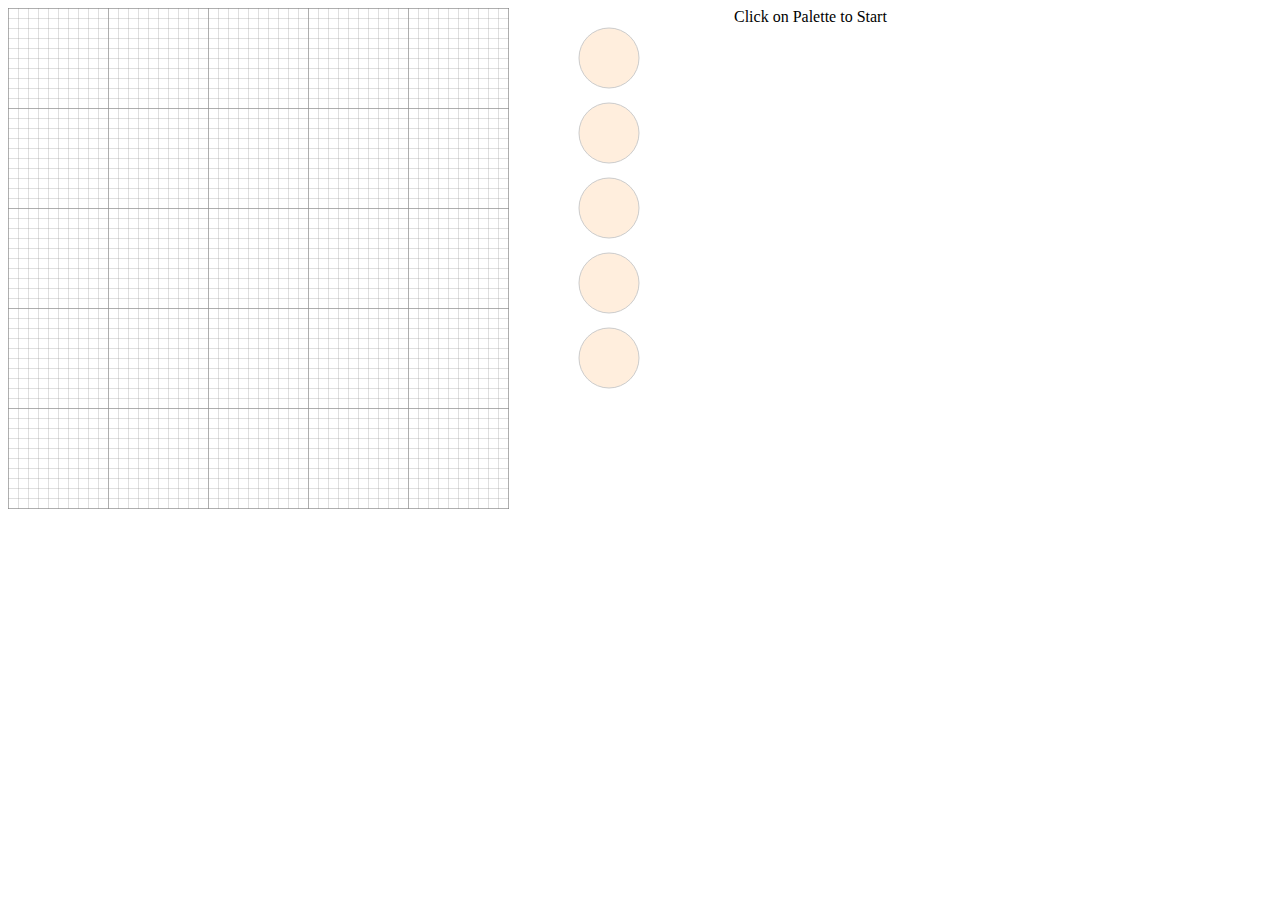
==== public_html/index.html @ c9e30e62 "Integrazione shapes, prova di cambio della griglia" ====
<!DOCTYPE html>
<!--
-->
<html>
<head>
	<title>Grid</title>
	<meta charset="UTF-8">
	<meta name="viewport" content="width=device-width, initial-scale=1.0">

	<script src="d3.min.js"></script>
	<link href="style.css" rel="stylesheet" type="text/css">
</head>
<body>
	<svg id="main" width="501" height="501">
		<defs>
			<pattern id="smallGrid" width="10" height="10" patternUnits="userSpaceOnUse">
				<path d="M 10 0 L 0 0 0 10" fill="none" stroke="gray" stroke-width="0.5"/>
			</pattern>
			<pattern id="grid" width="100" height="100" patternUnits="userSpaceOnUse">
				<rect width="100" height="100" fill="url(#smallGrid)"/>
				<path d="M 100 0 L 0 0 0 100" fill="none" stroke="gray" stroke-width="1"/>
			</pattern>
		</defs>

		<rect width="100%" height="100%" fill="url(#grid)" />
	</svg>

	<svg id="palette" width="200" height="400">
		<g transform="translate(100, 50)">
			<circle r="30" />
			<circle r="30" cy="75" />
			<circle r="30" cy="150" />
			<circle r="30" cy="225" />
			<circle r="30" cy="300" />
		</g>
	</svg>

	<div id="shapeType" style="float:left; margin-left:25px;">Click on Palette to Start</div>

	<script src="shapes.js"></script>

<!--
-->

</body>
</html>

<!--
-->
---- public_html/style.css ----
/*
*/
path.shape {
	fill: none;
	stroke: #200;
	stroke-width: 5px;
	stroke-linejoin: round;
	stroke-linecap: round;
}

grid {
	fill: none;
	stroke: #ccc;
	stroke-width: 1px;
}

#main {
	float: left;
}

#palette {
	float: left;
	fill: #fed;
	stroke: #ccc;
}

/*
	float: right;

path_old {
	fill: none;
	stroke: #200;
	stroke-width: 2px;
	stroke-linejoin: round;
	stroke-linecap: round;
}

path {
	fill: none;
	stroke: #200;
	stroke-width: 5px;
	stroke-linejoin: round;
	stroke-linecap: round;
}

*/
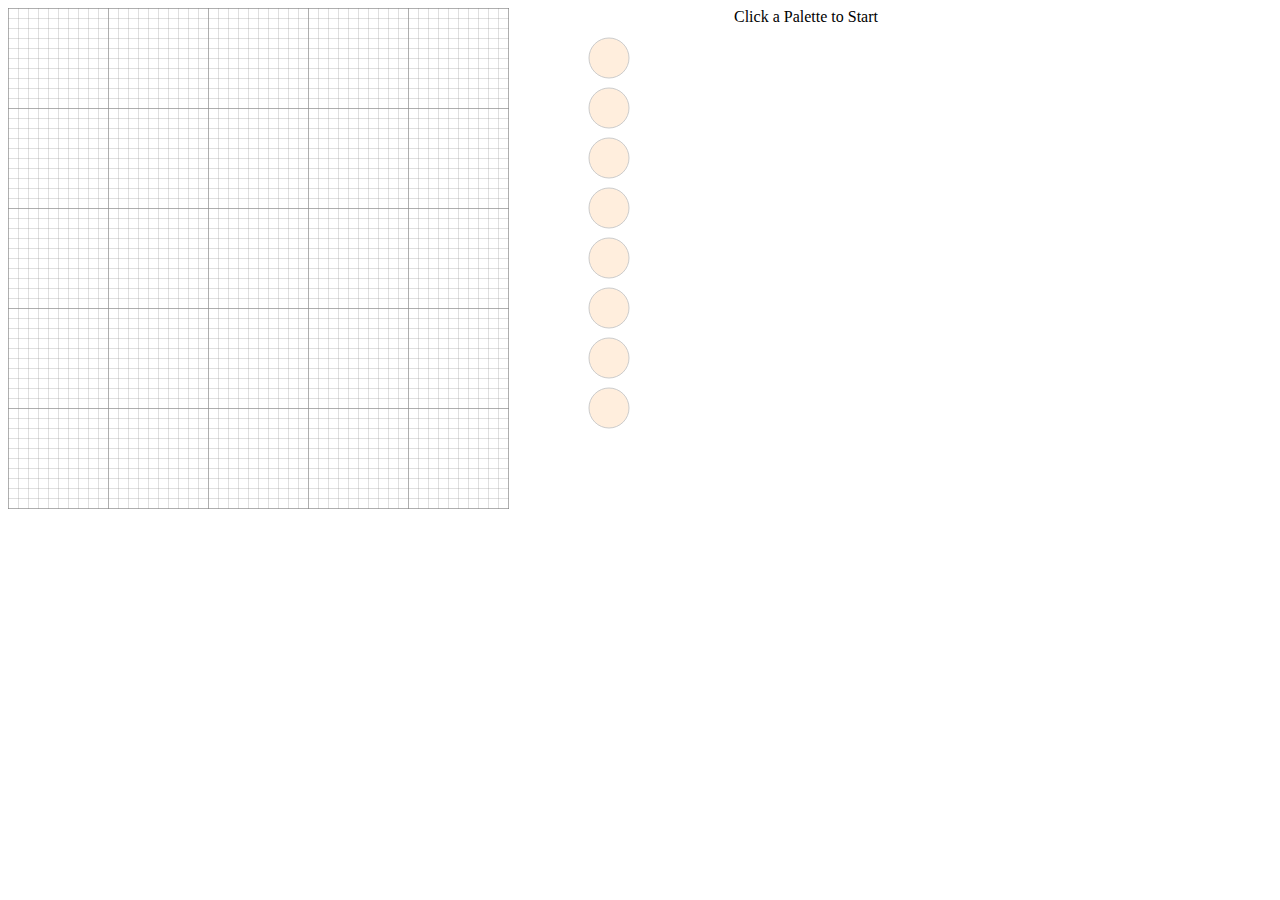
==== commit ae08fe19: "Index e shapes attuali - punti, linee, archi, selezione, modifica (linea), spostamento, cancellazion" ====
--- a/public_html/index.html
+++ b/public_html/index.html
@@ -11,6 +11,9 @@
 	<link href="style.css" rel="stylesheet" type="text/css">
 </head>
 <body>
+	<!--
+		Questo svg traccia la griglia utilizzando i pattern
+	-->
 	<svg id="main" width="501" height="501">
 		<defs>
 			<pattern id="smallGrid" width="10" height="10" patternUnits="userSpaceOnUse">
@@ -25,22 +28,31 @@
 		<rect width="100%" height="100%" fill="url(#grid)" />
 	</svg>
 
-	<svg id="palette" width="200" height="400">
+	<!--
+		Questo svg traccia i cerchi che utilizziamo come palette per la 
+		selezione della shape da tracciare o dell'azione da effettuare
+	-->
+
+	<svg id="palette" width="200" height="500">
 		<g transform="translate(100, 50)">
-			<circle r="30" />
-			<circle r="30" cy="75" />
-			<circle r="30" cy="150" />
-			<circle r="30" cy="225" />
-			<circle r="30" cy="300" />
+			<circle r="20" />
+			<circle r="20" cy="50" />
+			<circle r="20" cy="100" />
+			<circle r="20" cy="150" />
+			<circle r="20" cy="200" />
+			<circle r="20" cy="250" />
+			<circle r="20" cy="300" />
+			<circle r="20" cy="350" />
 		</g>
 	</svg>
 
-	<div id="shapeType" style="float:left; margin-left:25px;">Click on Palette to Start</div>
+	<!--
+		Questo div rappresenta una scritta a schermo temporanea 
+		per mostrare all'utente quale azione sta compiendo
+	-->
+	<div id="statusline" style="float:left; margin-left:25px;"></div>
 
 	<script src="shapes.js"></script>
-
-<!--
--->
 
 </body>
 </html>
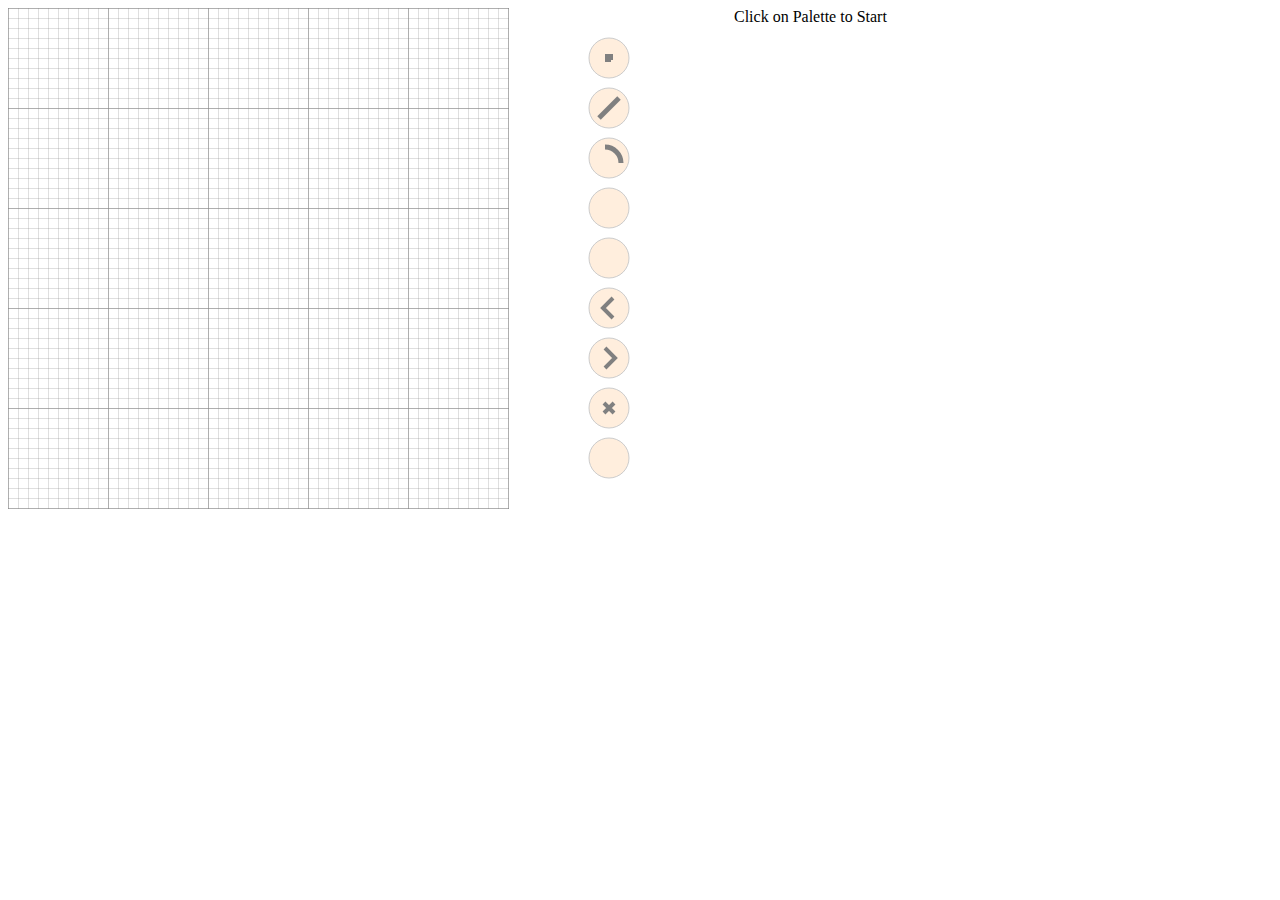
==== commit 2c35126d: "Versione aggiornata - index e shapes totalmente commentato" ====
--- a/public_html/index.html
+++ b/public_html/index.html
@@ -43,10 +43,19 @@
 			<circle r="20" cy="250" />
 			<circle r="20" cy="300" />
 			<circle r="20" cy="350" />
+			<circle r="20" cy="400" />
+
+			<path d="M 2,2 h-4 v-4 h+4 v+4" stroke="gray" stroke-width="4" />
+			<path d="M -10,60 l 20,-20" stroke="gray" stroke-width="5" />
+			<path d="M 12,105 a 16,16 0 0 0 -16,-16" stroke="gray" stroke-width="5" />
+			<path d="M +4,240 l-10+10 l+10+10" stroke="gray" stroke-width="4" />
+			<path d="M -4,290 l+10+10 l-10+10" stroke="gray" stroke-width="4" />
+			<path d="M -5,345 l+10+10 m-10,0 l+10-10" stroke="gray" stroke-width="4" />
 		</g>
 	</svg>
 
 	<!--
+			<path d="M -10,0 A 5,5 0 1 0 -9,0" fill="gray" stroke-width="1" />
 		Questo div rappresenta una scritta a schermo temporanea 
 		per mostrare all'utente quale azione sta compiendo
 	-->
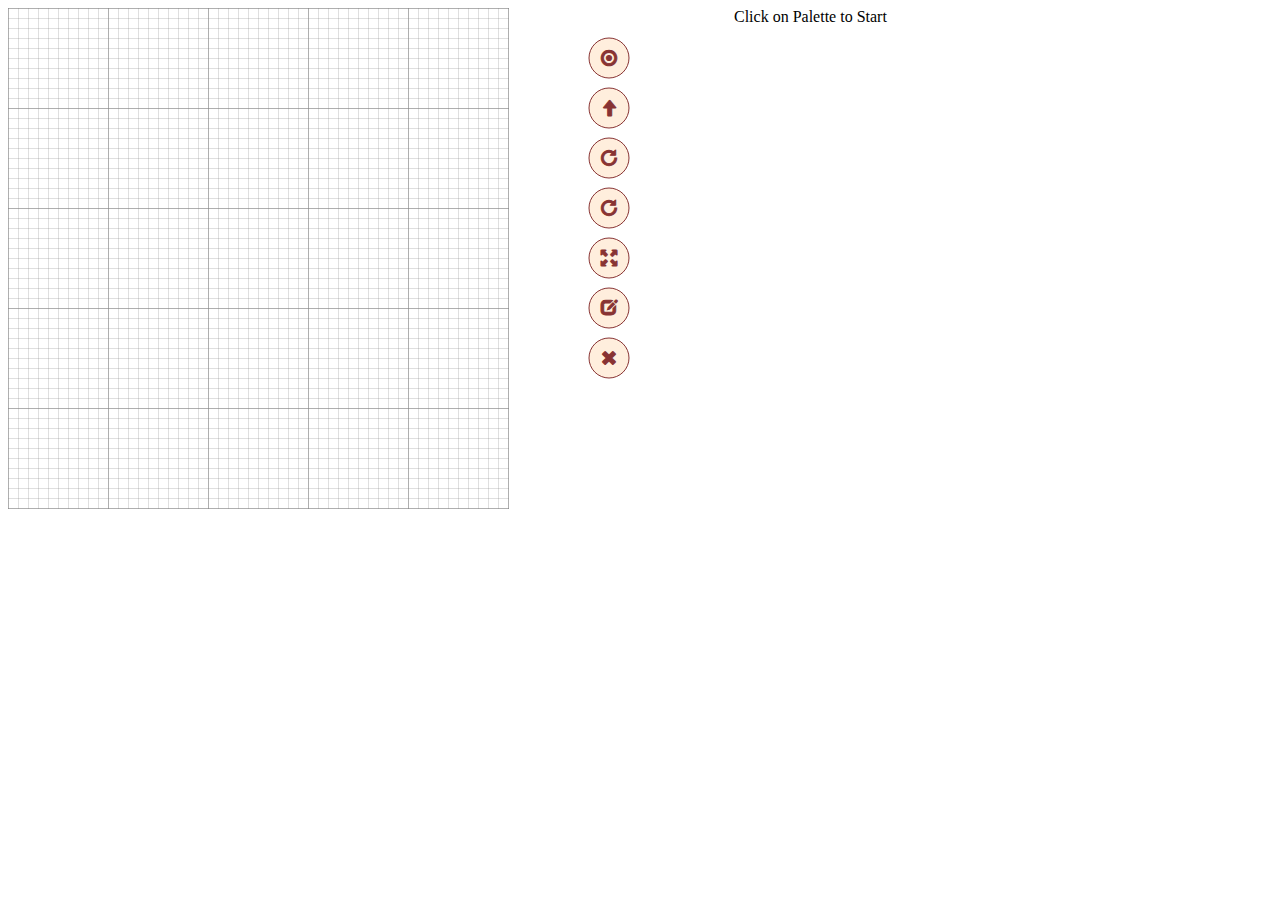
==== commit 43c15f64: "Aggiunte frecce e icone, tolto prev e next" ====
--- a/public_html/index.html
+++ b/public_html/index.html
@@ -16,6 +16,10 @@
 	-->
 	<svg id="main" width="501" height="501">
 		<defs>
+			<marker id="arrow" markerWidth="10" markerHeight="10" refX="0" refY="1" 
+				orient="auto" markerUnits="strokeWidth">
+				<path d="M0,0 L0,2 L3,1 z" fill="#f88" />
+			</marker>
 			<pattern id="smallGrid" width="10" height="10" patternUnits="userSpaceOnUse">
 				<path d="M 10 0 L 0 0 0 10" fill="none" stroke="gray" stroke-width="0.5"/>
 			</pattern>
@@ -34,28 +38,28 @@
 	-->
 
 	<svg id="palette" width="200" height="500">
-		<g transform="translate(100, 50)">
+		<g transform="translate(100, 50)" stroke="#833">
 			<circle r="20" />
+			<text x="0" y="8" text-anchor="middle" fill="#833">&#xe165;</text>
 			<circle r="20" cy="50" />
+			<text x="0" y="58" text-anchor="middle" fill="#833">&#xe093;</text>
 			<circle r="20" cy="100" />
+			<text x="0" y="108" text-anchor="middle" fill="#833">&#xe030;</text>
 			<circle r="20" cy="150" />
+			<text x="0" y="158" text-anchor="middle" fill="#833">&#xe030;</text>
 			<circle r="20" cy="200" />
+			<text x="0" y="208" text-anchor="middle" fill="#833">&#xe140;</text>
 			<circle r="20" cy="250" />
+			<text x="0" y="257" text-anchor="middle" fill="#833">&#xe065;</text>
 			<circle r="20" cy="300" />
-			<circle r="20" cy="350" />
-			<circle r="20" cy="400" />
-
-			<path d="M 2,2 h-4 v-4 h+4 v+4" stroke="gray" stroke-width="4" />
-			<path d="M -10,60 l 20,-20" stroke="gray" stroke-width="5" />
-			<path d="M 12,105 a 16,16 0 0 0 -16,-16" stroke="gray" stroke-width="5" />
-			<path d="M +4,240 l-10+10 l+10+10" stroke="gray" stroke-width="4" />
-			<path d="M -4,290 l+10+10 l-10+10" stroke="gray" stroke-width="4" />
-			<path d="M -5,345 l+10+10 m-10,0 l+10-10" stroke="gray" stroke-width="4" />
+			<text x="0" y="308" text-anchor="middle" fill="#833">&#xe014;</text>
 		</g>
 	</svg>
 
 	<!--
-			<path d="M -10,0 A 5,5 0 1 0 -9,0" fill="gray" stroke-width="1" />
+			<circle r="20" cy="350" />
+			<circle r="20" cy="400" />
+			<text x="0" y="405" text-anchor="middle" stroke="#f00" stroke-width="2px" dy="0">A</text>
 		Questo div rappresenta una scritta a schermo temporanea 
 		per mostrare all'utente quale azione sta compiendo
 	-->
@@ -67,4 +71,31 @@
 </html>
 
 <!--
+text="&#xe003;" 
+
+			<path d="M 2,2 h-4 v-4 h+4 v+4" stroke="gray" stroke-width="4" />
+			<path d="M -10,60 l 20,-20" stroke="gray" stroke-width="5" />
+			<path d="M 12,105 a 16,16 0 0 0 -16,-16" stroke="gray" stroke-width="5" />
+			<path d="M +4,240 l-10+10 l+10+10" stroke="gray" stroke-width="4" />
+			<path d="M -4,290 l+10+10 l-10+10" stroke="gray" stroke-width="4" />
+			<path d="M -5,345 l+10+10 m-10,0 l+10-10" stroke="gray" stroke-width="4" />
+
+<i class="glyphicon glyphicon-knight"></i>
+&#xe215;
+content:"\e215";
+&#xe068;
+			<circle r="20" />
+			<text x="0" y="5" text-anchor="middle">&#xf192;</text>
+			<circle r="20" cy="50" />
+			<text x="0" y="55" text-anchor="middle">&#xf176;</text>
+			<circle r="20" cy="100" />
+			<text x="0" y="105" text-anchor="middle">&#xf00d;</text>
+			<circle r="20" cy="150" />
+			<text x="0" y="155" text-anchor="middle">&#xf00d;</text>
+			<circle r="20" cy="200" />
+			<text x="0" y="205" text-anchor="middle">&#xf047;</text>
+			<circle r="20" cy="250" />
+			<text x="0" y="255" text-anchor="middle">&#xf048;</text>
+			<circle r="20" cy="300" />
+			<text x="0" y="305" text-anchor="middle">&#xf00d;</text>
 -->--- a/public_html/style.css
+++ b/public_html/style.css
@@ -1,5 +1,17 @@
 /*
 */
+
+@font-face { 
+	font-family: 'Glyphicons Halflings'; 
+	font-style: normal; 
+	font-weight: normal; 
+	src: url('glyphicons-halflings-regular.woff'); 
+}
+
+svg text {
+	font-family: 'Glyphicons Halflings';
+}
+
 path.shape {
 	fill: none;
 	stroke: #200;
@@ -24,7 +36,31 @@
 	stroke: #ccc;
 }
 
+
 /*
+
+@font-face { 
+	font-family: 'FontAwesome'; 
+	font-style: normal; 
+	font-weight: normal; 
+	src: url('fontawesome.woff'); 
+}
+
+svg text {
+   font-family: FontAwesome;
+}
+
+@font-face { 
+	font-family: 'Glyphicons Halflings'; 
+	font-style: normal; 
+	font-weight: normal; 
+	src: url('glyphicons-halflings-regular.woff'); 
+}
+
+svg text {
+	font-family: 'Glyphicons Halflings';
+}
+
 	float: right;
 
 path_old {
@@ -43,4 +79,7 @@
 	stroke-linecap: round;
 }
 
+#palette::before,
+#ellarc::before { content: "XXX" }
+
 */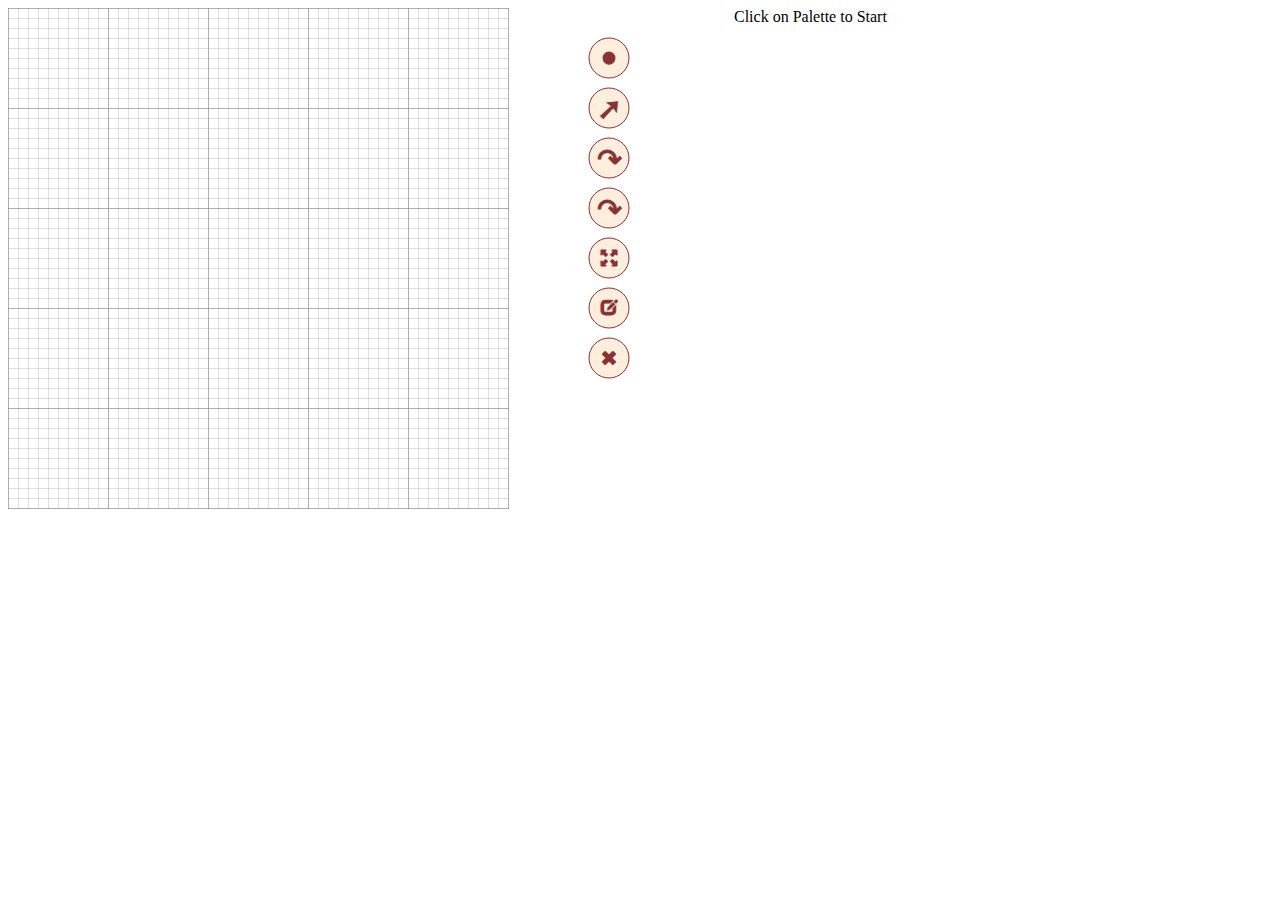
==== commit d80591ad: "Icone aggiornate" ====
--- a/public_html/index.html
+++ b/public_html/index.html
@@ -40,13 +40,13 @@
 	<svg id="palette" width="200" height="500">
 		<g transform="translate(100, 50)" stroke="#833">
 			<circle r="20" />
-			<text x="0" y="8" text-anchor="middle" fill="#833">&#xe165;</text>
+                        <text x="0" y="17" text-anchor="middle" fill="#833" font-size="50px">&#x2022;</text>
 			<circle r="20" cy="50" />
-			<text x="0" y="58" text-anchor="middle" fill="#833">&#xe093;</text>
+			<text x="0" y="61" text-anchor="middle" fill="#833" font-size="30px">&#x279a;</text>
 			<circle r="20" cy="100" />
-			<text x="0" y="108" text-anchor="middle" fill="#833">&#xe030;</text>
+			<text x="0" y="112" text-anchor="middle" fill="#833" font-size="30px">&#x21b7;</text>
 			<circle r="20" cy="150" />
-			<text x="0" y="158" text-anchor="middle" fill="#833">&#xe030;</text>
+			<text x="0" y="162" text-anchor="middle" fill="#833" font-size="30px">&#x21b7;</text>
 			<circle r="20" cy="200" />
 			<text x="0" y="208" text-anchor="middle" fill="#833">&#xe140;</text>
 			<circle r="20" cy="250" />
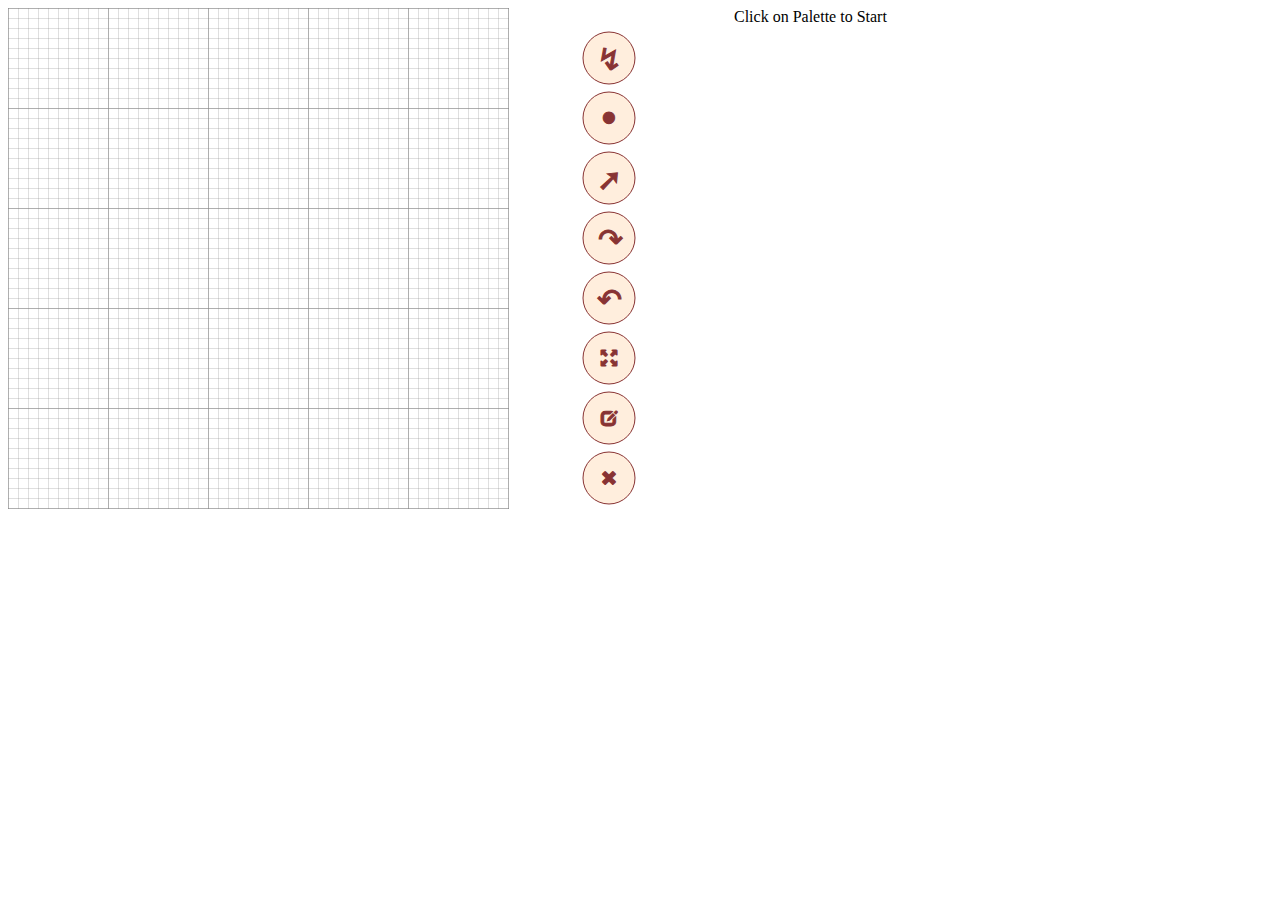
==== commit 71c84d21: "Modalità singlestroke, aggiustamenti conseguenti" ====
--- a/public_html/index.html
+++ b/public_html/index.html
@@ -16,9 +16,12 @@
 	-->
 	<svg id="main" width="501" height="501">
 		<defs>
-			<marker id="arrow" markerWidth="10" markerHeight="10" refX="0" refY="1" 
+			<marker id="arrow" markerWidth="10" markerHeight="10" refX="2" refY="1" 
 				orient="auto" markerUnits="strokeWidth">
 				<path d="M0,0 L0,2 L3,1 z" fill="#f88" />
+			</marker>
+			<marker id="dot" markerWidth="10" markerHeight="10" refX="5" refY="5" >
+				<circle r="0.7" cx="5" cy="5" fill="#f44"/>
 			</marker>
 			<pattern id="smallGrid" width="10" height="10" patternUnits="userSpaceOnUse">
 				<path d="M 10 0 L 0 0 0 10" fill="none" stroke="gray" stroke-width="0.5"/>
@@ -39,20 +42,22 @@
 
 	<svg id="palette" width="200" height="500">
 		<g transform="translate(100, 50)" stroke="#833">
-			<circle r="20" />
-                        <text x="0" y="17" text-anchor="middle" fill="#833" font-size="50px">&#x2022;</text>
-			<circle r="20" cy="50" />
-			<text x="0" y="61" text-anchor="middle" fill="#833" font-size="30px">&#x279a;</text>
-			<circle r="20" cy="100" />
-			<text x="0" y="112" text-anchor="middle" fill="#833" font-size="30px">&#x21b7;</text>
-			<circle r="20" cy="150" />
-			<text x="0" y="162" text-anchor="middle" fill="#833" font-size="30px">&#x21b7;</text>
-			<circle r="20" cy="200" />
-			<text x="0" y="208" text-anchor="middle" fill="#833">&#xe140;</text>
-			<circle r="20" cy="250" />
-			<text x="0" y="257" text-anchor="middle" fill="#833">&#xe065;</text>
-			<circle r="20" cy="300" />
-			<text x="0" y="308" text-anchor="middle" fill="#833">&#xe014;</text>
+			<circle class="button" r="26" />
+			<text x="0" y="12" text-anchor="middle" fill="#833" font-size="30px">&#8623;</text>
+			<circle class="button" r="26" cy="60" />
+			<text x="0" y="76" text-anchor="middle" fill="#833" font-size="48px">&#x2022;</text>
+			<circle class="button" r="26" cy="120" />
+			<text x="0" y="132" text-anchor="middle" fill="#833" font-size="30px">&#x279a;</text>
+			<circle class="button" r="26" cy="180" />
+			<text x="1" y="192" text-anchor="middle" fill="#833" font-size="30px">&#x21b7;</text>
+			<circle class="button" r="26" cy="240" />
+			<text x="0" y="252" text-anchor="middle" fill="#833" font-size="30px">&#x21b6;</text>
+			<circle class="button" r="26" cy="300" />
+			<text x="0" y="308" text-anchor="middle" fill="#833">&#xe140;</text>
+			<circle class="button" r="26" cy="360" />
+			<text x="0" y="368" text-anchor="middle" fill="#833">&#xe065;</text>
+			<circle class="button" r="26" cy="420" />
+			<text x="0" y="428" text-anchor="middle" fill="#833">&#xe014;</text>
 		</g>
 	</svg>
 
@@ -98,4 +103,8 @@
 			<text x="0" y="255" text-anchor="middle">&#xf048;</text>
 			<circle r="20" cy="300" />
 			<text x="0" y="305" text-anchor="middle">&#xf00d;</text>
+
+			<text x="0" y="192" text-anchor="middle" fill="#833" font-size="30px">&#10556;</text>
+			<text x="0" y="248" text-anchor="middle" fill="#833" font-size="30px">&#10557;</text>
+
 -->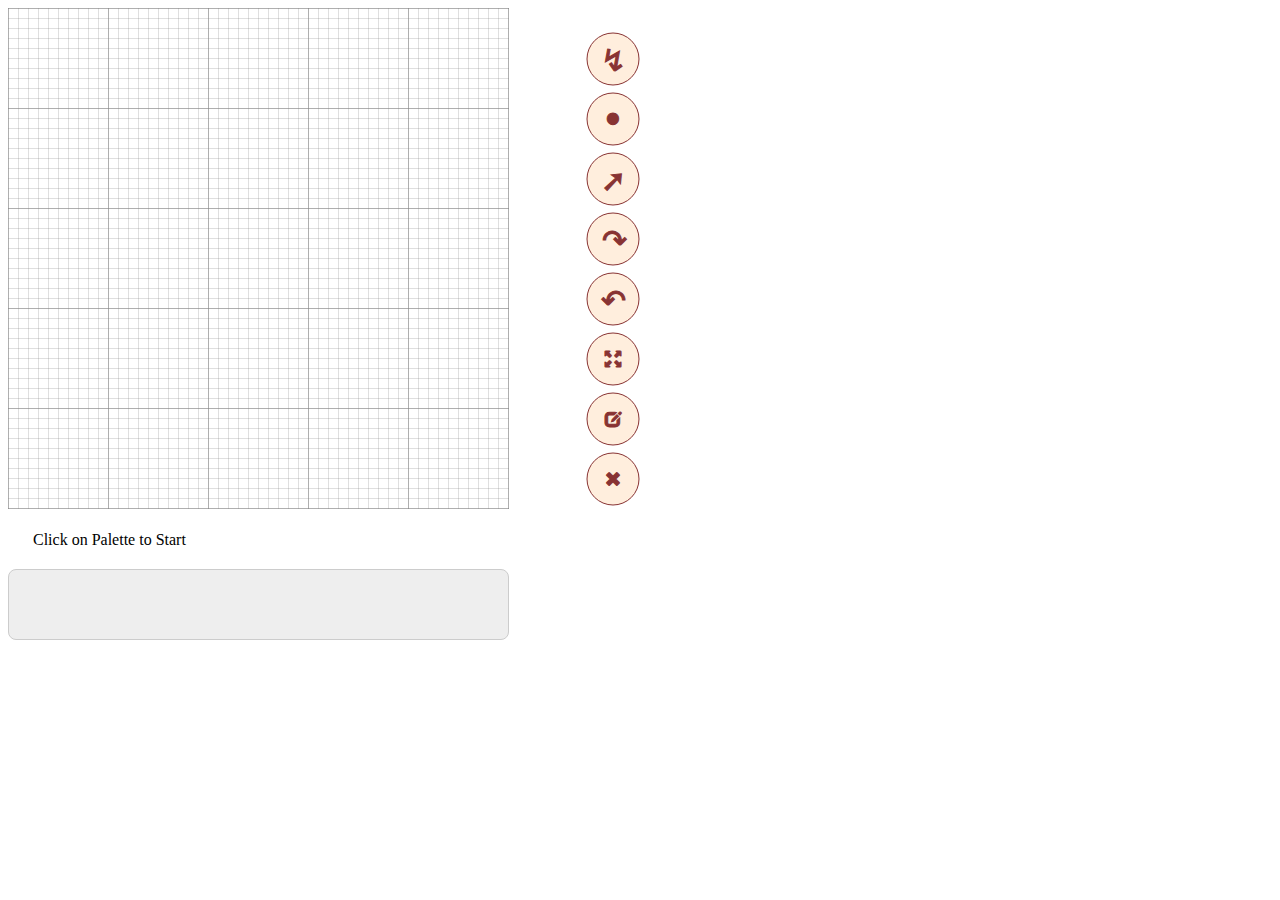
==== commit 420b2bf6: "Correzioni, inserimento rettangolo per stampa espressione" ====
--- a/public_html/index.html
+++ b/public_html/index.html
@@ -61,50 +61,33 @@
 		</g>
 	</svg>
 
+	<div> &nbsp; </div>
+
 	<!--
-			<circle r="20" cy="350" />
-			<circle r="20" cy="400" />
-			<text x="0" y="405" text-anchor="middle" stroke="#f00" stroke-width="2px" dy="0">A</text>
 		Questo div rappresenta una scritta a schermo temporanea 
 		per mostrare all'utente quale azione sta compiendo
 	-->
-	<div id="statusline" style="float:left; margin-left:25px;"></div>
+	<div id="statusline"></div>
+
+	<div id="printer"> &nbsp; </div>
 
 	<script src="shapes.js"></script>
+</body>
 
-</body>
 </html>
 
 <!--
-text="&#xe003;" 
+	<svg id="printer" width="501" height="101">
+		<defs>
+			<pattern id="smallGrid2" width="10" height="10" patternUnits="userSpaceOnUse">
+				<path d="M 10 0 L 0 0 0 10" fill="none" stroke="gray" stroke-width="0.5"/>
+			</pattern>
+			<pattern id="grid2" width="100" height="100" patternUnits="userSpaceOnUse">
+				<rect width="100" height="100" fill="url(#smallGrid2)"/>
+				<path d="M 100 0 L 0 0 0 100" fill="none" stroke="gray" stroke-width="1"/>
+			</pattern>
+		</defs>
 
-			<path d="M 2,2 h-4 v-4 h+4 v+4" stroke="gray" stroke-width="4" />
-			<path d="M -10,60 l 20,-20" stroke="gray" stroke-width="5" />
-			<path d="M 12,105 a 16,16 0 0 0 -16,-16" stroke="gray" stroke-width="5" />
-			<path d="M +4,240 l-10+10 l+10+10" stroke="gray" stroke-width="4" />
-			<path d="M -4,290 l+10+10 l-10+10" stroke="gray" stroke-width="4" />
-			<path d="M -5,345 l+10+10 m-10,0 l+10-10" stroke="gray" stroke-width="4" />
-
-<i class="glyphicon glyphicon-knight"></i>
-&#xe215;
-content:"\e215";
-&#xe068;
-			<circle r="20" />
-			<text x="0" y="5" text-anchor="middle">&#xf192;</text>
-			<circle r="20" cy="50" />
-			<text x="0" y="55" text-anchor="middle">&#xf176;</text>
-			<circle r="20" cy="100" />
-			<text x="0" y="105" text-anchor="middle">&#xf00d;</text>
-			<circle r="20" cy="150" />
-			<text x="0" y="155" text-anchor="middle">&#xf00d;</text>
-			<circle r="20" cy="200" />
-			<text x="0" y="205" text-anchor="middle">&#xf047;</text>
-			<circle r="20" cy="250" />
-			<text x="0" y="255" text-anchor="middle">&#xf048;</text>
-			<circle r="20" cy="300" />
-			<text x="0" y="305" text-anchor="middle">&#xf00d;</text>
-
-			<text x="0" y="192" text-anchor="middle" fill="#833" font-size="30px">&#10556;</text>
-			<text x="0" y="248" text-anchor="middle" fill="#833" font-size="30px">&#10557;</text>
-
+		<rect width="100%" height="100%" fill="url(#grid2)" />
+	</svg>
 -->--- a/public_html/style.css
+++ b/public_html/style.css
@@ -1,5 +1,7 @@
 /*
 */
+
+* { box-sizing: border-box; }
 
 @font-face { 
 	font-family: 'Glyphicons Halflings'; 
@@ -27,13 +29,27 @@
 }
 
 #main {
-	float: left;
+	afloat: left;
 }
 
 #palette {
-	float: left;
+	afloat: left;
 	fill: #fed;
 	stroke: #ccc;
+}
+#statusline {
+	afloat:left; 
+	margin-left:25px;
+}
+
+#printer {
+	margin: 20px 0 0;
+	padding: 10px 20px;
+	width: 501px;
+	height: 71px;
+	background-color: #eee;
+	border: 1px solid #ccc;
+	border-radius: 8px;
 }
 
 
